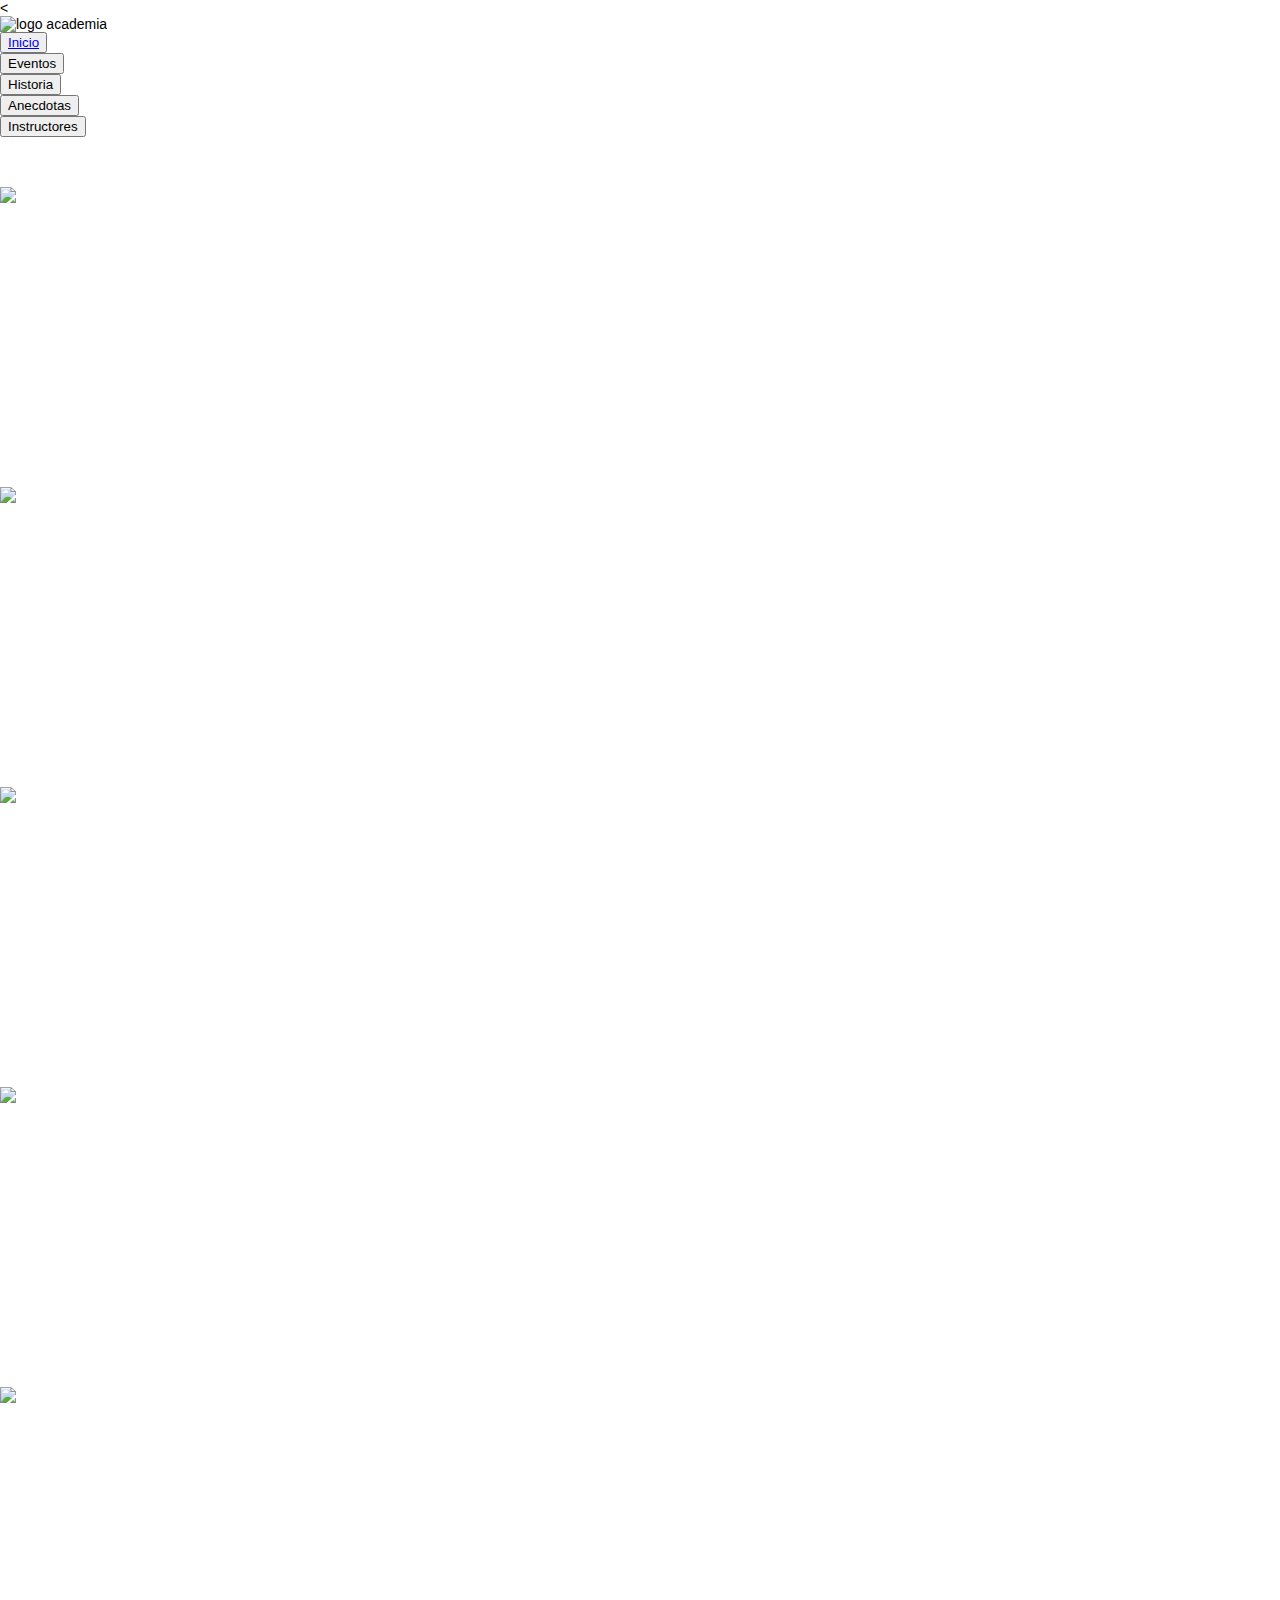
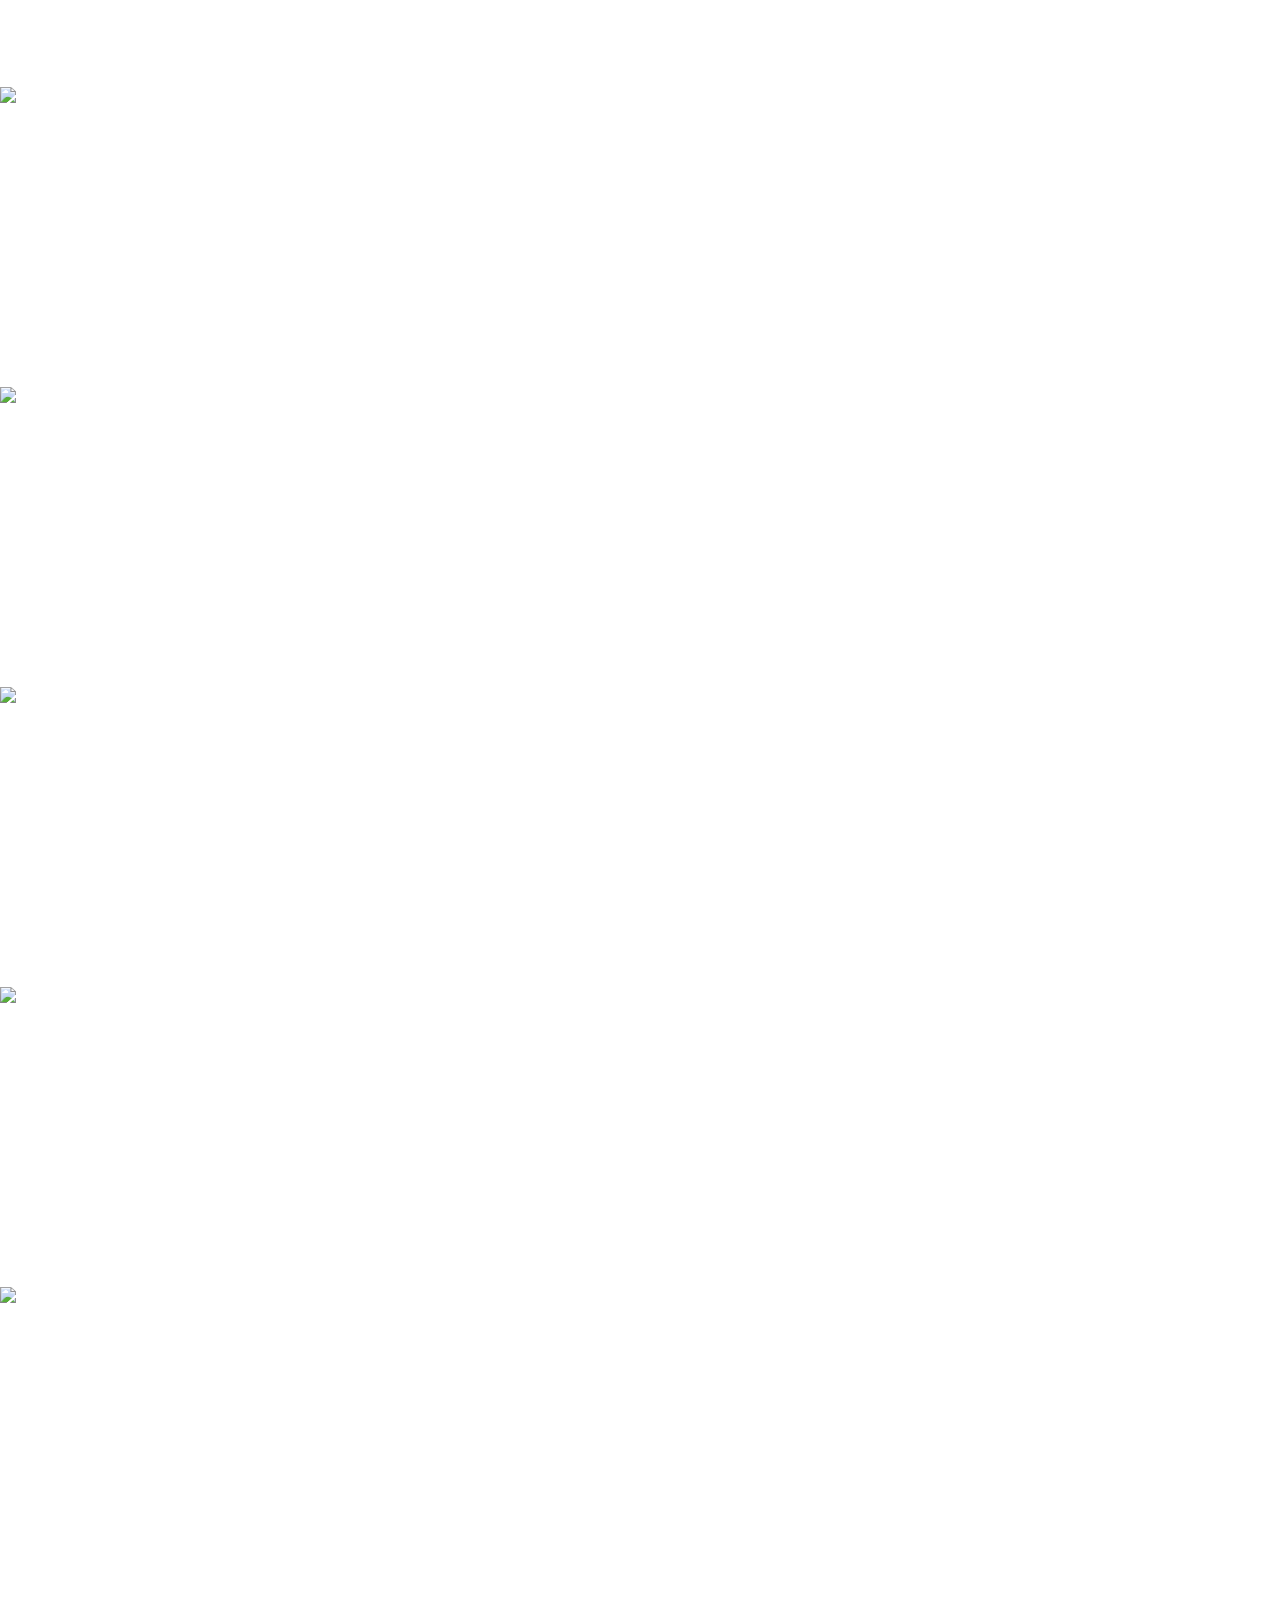
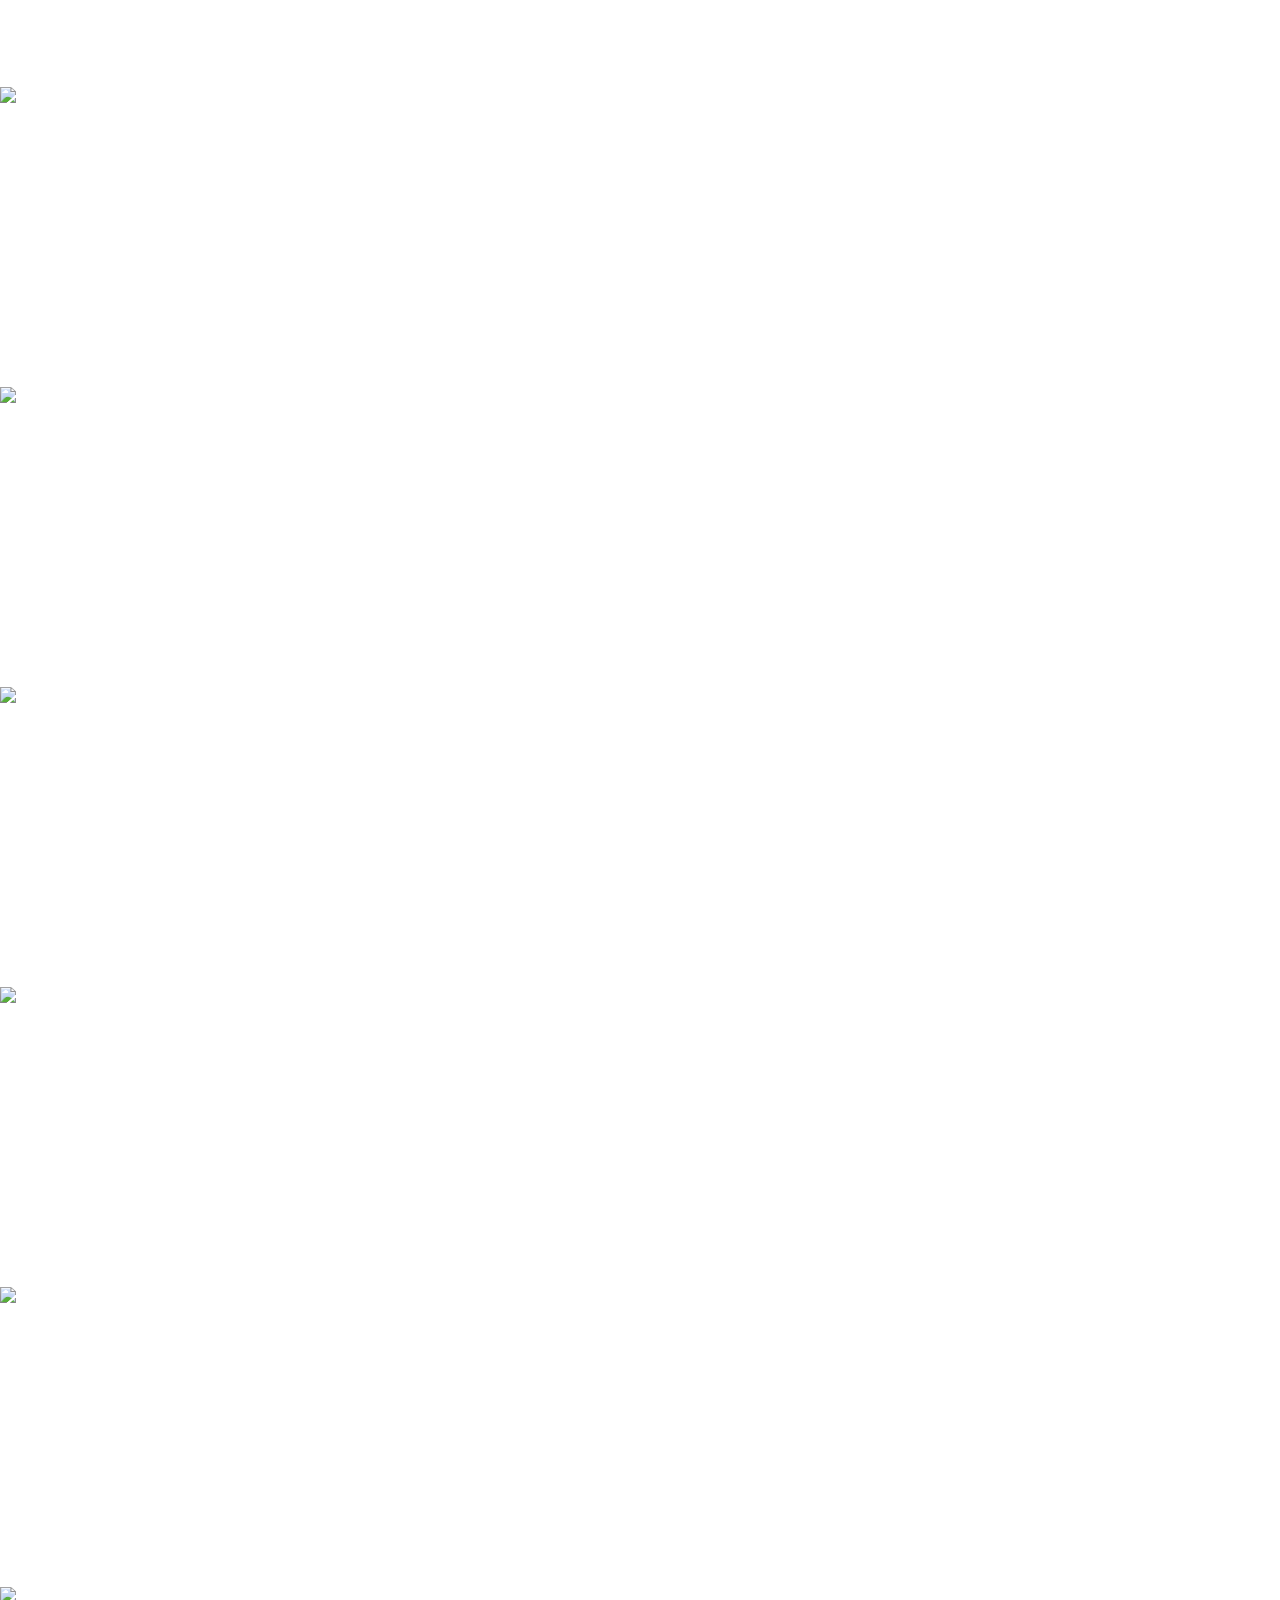
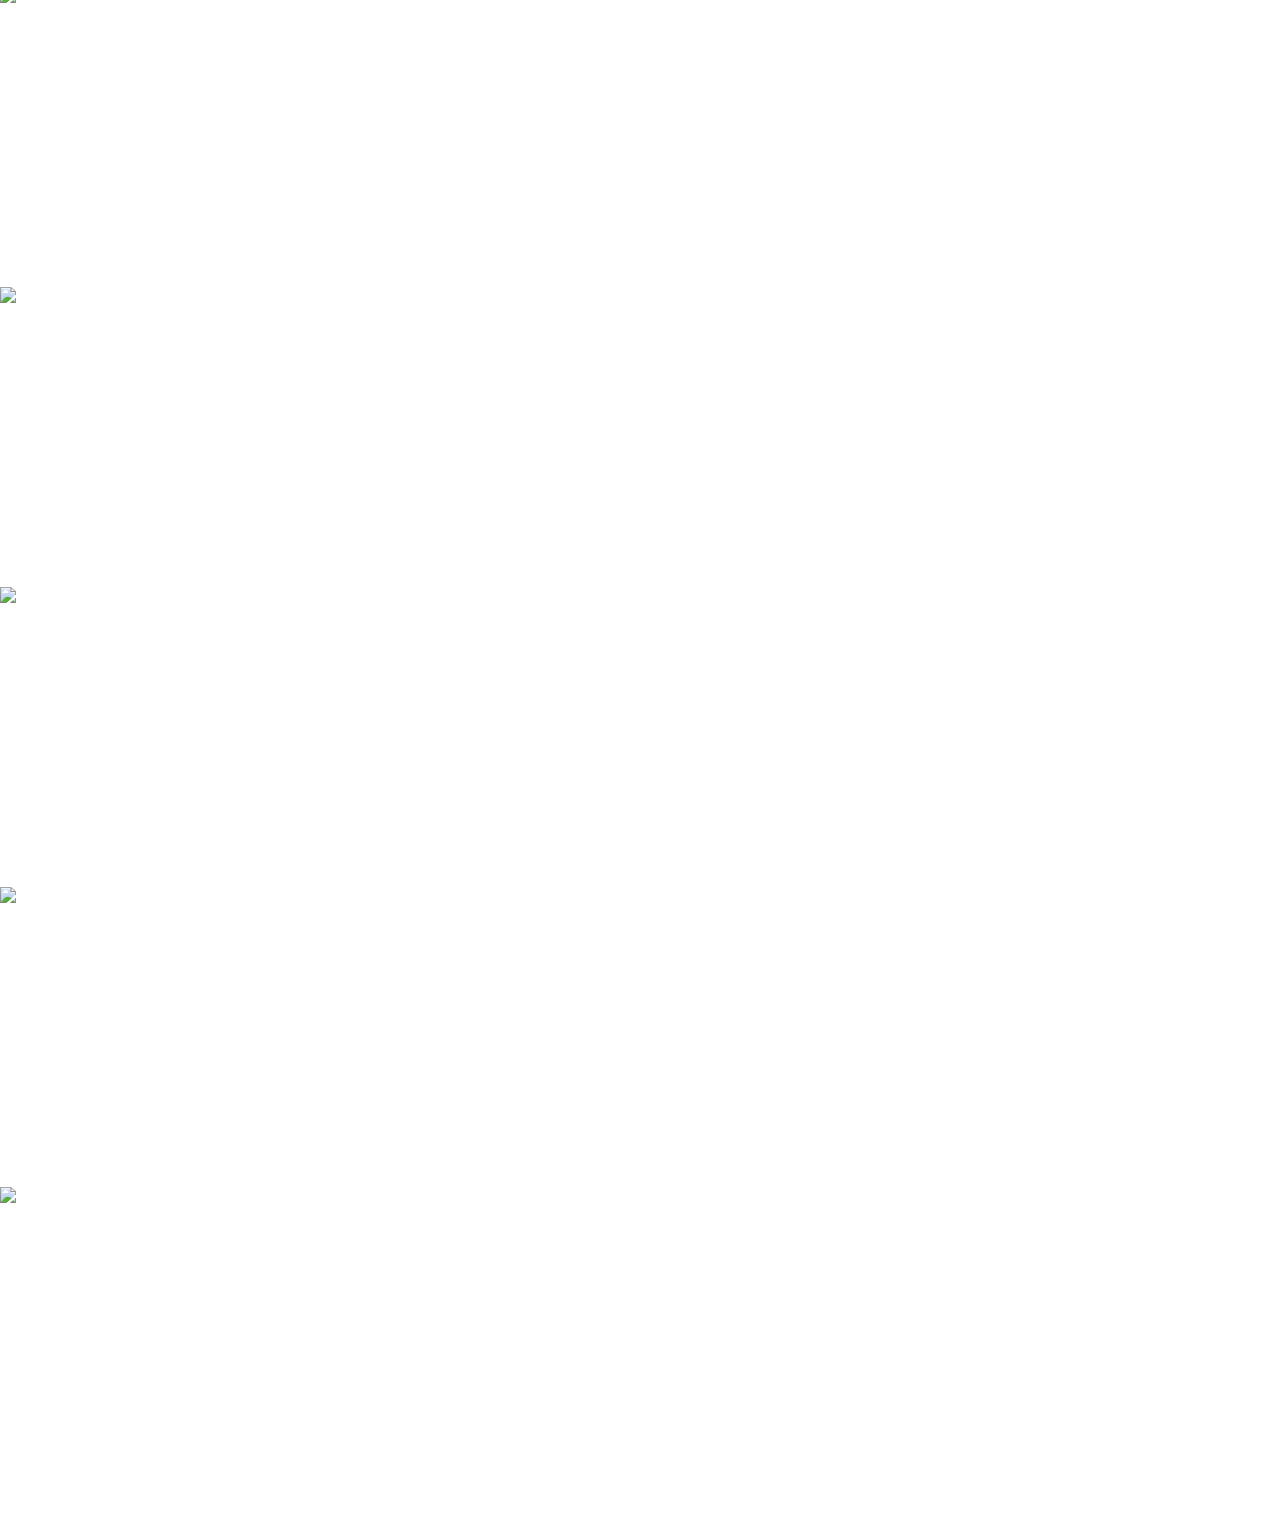
==== index/galeria.html @ e974c28f "primer commit" ====
<!DOCTYPE html>
<html lang="en">

<head>
    <meta charset="utf-8" />
  < <meta name="viewport" content="width=device-width, initial-scale=1, minimum-scale=1, maximum-scale=1" />
  
  <title>Martell Studio</title>
  <link rel="stylesheet" href="/academia/styles/style.css">
  <link rel="shortcut icon" type="image/x-ico" href="/academia/icinos/logo.png">

  <link rel="stylesheet" href="/academia/styles/swiper-bundle.min.css">

  <style>
    html,
    body {
      position: relative;
      height: 100%;
    }

    body {
     
      font-family: Helvetica Neue, Helvetica, Arial, sans-serif;
      font-size: 14px;
      color: #000;
      margin: 0;
      padding: 0;
    }

    .swiper {
      width: 100%;
      padding-top: 50px;
      padding-bottom: 50px;
    }

    .swiper-slide {
      background-position: center;
      background-size: cover;
      width: 300px;
      height: 300px;
    }

    .swiper-slide img {
      display: block;
      width: 100%;
    }
  </style>
</head> 
<header>
          <div class="inicio">
      
          <img class="logo" src="/academia/icinos/logo.png" alt="logo academia">
              <div class="boton">		
              <button class="home"  >
                  <a  href="index.html">
                  Inicio  
                  </a>
              </button>
              <span></span>
              <span></span>
              </div>
          </div>
      

      <nav class="barraNavegacion">
          <div class="navegador" >
              <div class= "outer contacto">

              <a class="contacto" href="galeria.html">
                  <button>
                      Eventos
                  </button>
                  </a>
                  <span></span>
                  <span></span>

              </div>
          
              
          <div class="outer historia ">
              <a class="Historia" href="historia.html">
                <button>
                  Historia
                </button>
                </a>
                <span></span>
                <span></span>
              
          </div>
              <div class="outer anecdotas">
              <a href="anecdotas.html">
                  <button>
                      Anecdotas
                  </button>
                  </a>
                  <span></span>
                  <span></span>
              
              </div>
          <div class="outer instructores">
              <a href="instructores.html">
                  <button>
                      Instructores
                  </button>
              </a>
                  <span></span>
                  <span></span>
              
              </div>
          </div>

      

  </nav>
</header>

<body>
  <!-- Swiper -->
  <div class="swiper mySwiper">
    <div class="swiper-wrapper">
      <div class="swiper-slide">
        <img src="/academia/imagenes/evento/academia20.jpg" />
      </div>
      <div class="swiper-slide">
        <img src="/academia/imagenes/evento/academia11.jpg" />
      </div>
      <div class="swiper-slide">
        <img src="/academia/imagenes/evento/academia13.jpg" />
      </div>
      <div class="swiper-slide">
        <img src="/academia/imagenes/evento/academia14.jpg" />
      </div>
      <div class="swiper-slide">
        <img src="/academia/imagenes/evento/academia12.jpg" />
      </div>
      <div class="swiper-slide">
        <img src="/academia/imagenes/evento/academia15.jpg" />
      </div>
      <div class="swiper-slide">
        <img src="/academia/imagenes/evento/academia16.jpg" />
      </div>
      <div class="swiper-slide">
        <img src="/academia/imagenes/evento/academia17.jpg" />
      </div>
      <div class="swiper-slide">
        <img src="/academia/imagenes/evento/academia18.jpg" />
      </div>
      <div class="swiper-slide">
        <img src="/academia/imagenes/evento/academia19.jpg" />
      </div>
    </div>
    <div class="swiper-pagination"></div>
  </div>

  <div>
    <div class="swiper mySwiper">
        <div class="swiper-wrapper">
          <div class="swiper-slide">
            <img src="/academia/imagenes/evento/academia1.jpg" />
          </div>
          <div class="swiper-slide">
            <img src="/academia/imagenes/evento/academia 2.jpg" />
          </div>
          <div class="swiper-slide">
            <img src="/academia/imagenes/evento/academia3.jpg" />
          </div>
          <div class="swiper-slide">
            <img src="/academia/imagenes/evento/academia4.jpg" />
          </div>
          <div class="swiper-slide">
            <img src="/academia/imagenes/evento/academia5.jpg" />
          </div>
          <div class="swiper-slide">
            <img src="/academia/imagenes/evento/academia6.jpg" />
          </div>
          <div class="swiper-slide">
            <img src="/academia/imagenes/evento/academia7.jpg" />
          </div>
          <div class="swiper-slide">
            <img src="/academia/imagenes/evento/academia8.jpg" />
          </div>
          <div class="swiper-slide">
            <img src="/academia/imagenes/evento/academia9.jpg" />
          </div>
          <div class="swiper-slide">
            <img src="/academia/imagenes/evento/academia10.jpg" />
          </div>
        </div>
        <div class="swiper-pagination"></div>
      </div>
  </div>

  <!-- Swiper JS -->
  <script src="/academia/js/swiper-bundle.min.js"></script>

  <!-- Initialize Swiper -->
  <script>
    var swiper = new Swiper(".mySwiper", {
      effect: "coverflow",
      grabCursor: true,
      centeredSlides: true,
      slidesPerView: "auto",
      coverflowEffect: {
        rotate: 50,
        stretch: 0,
        depth: 100,
        modifier: 1,
        slideShadows: true,
      },
      pagination: {
        el: ".swiper-pagination",
      },
    });
  </script>
</body>

</html>
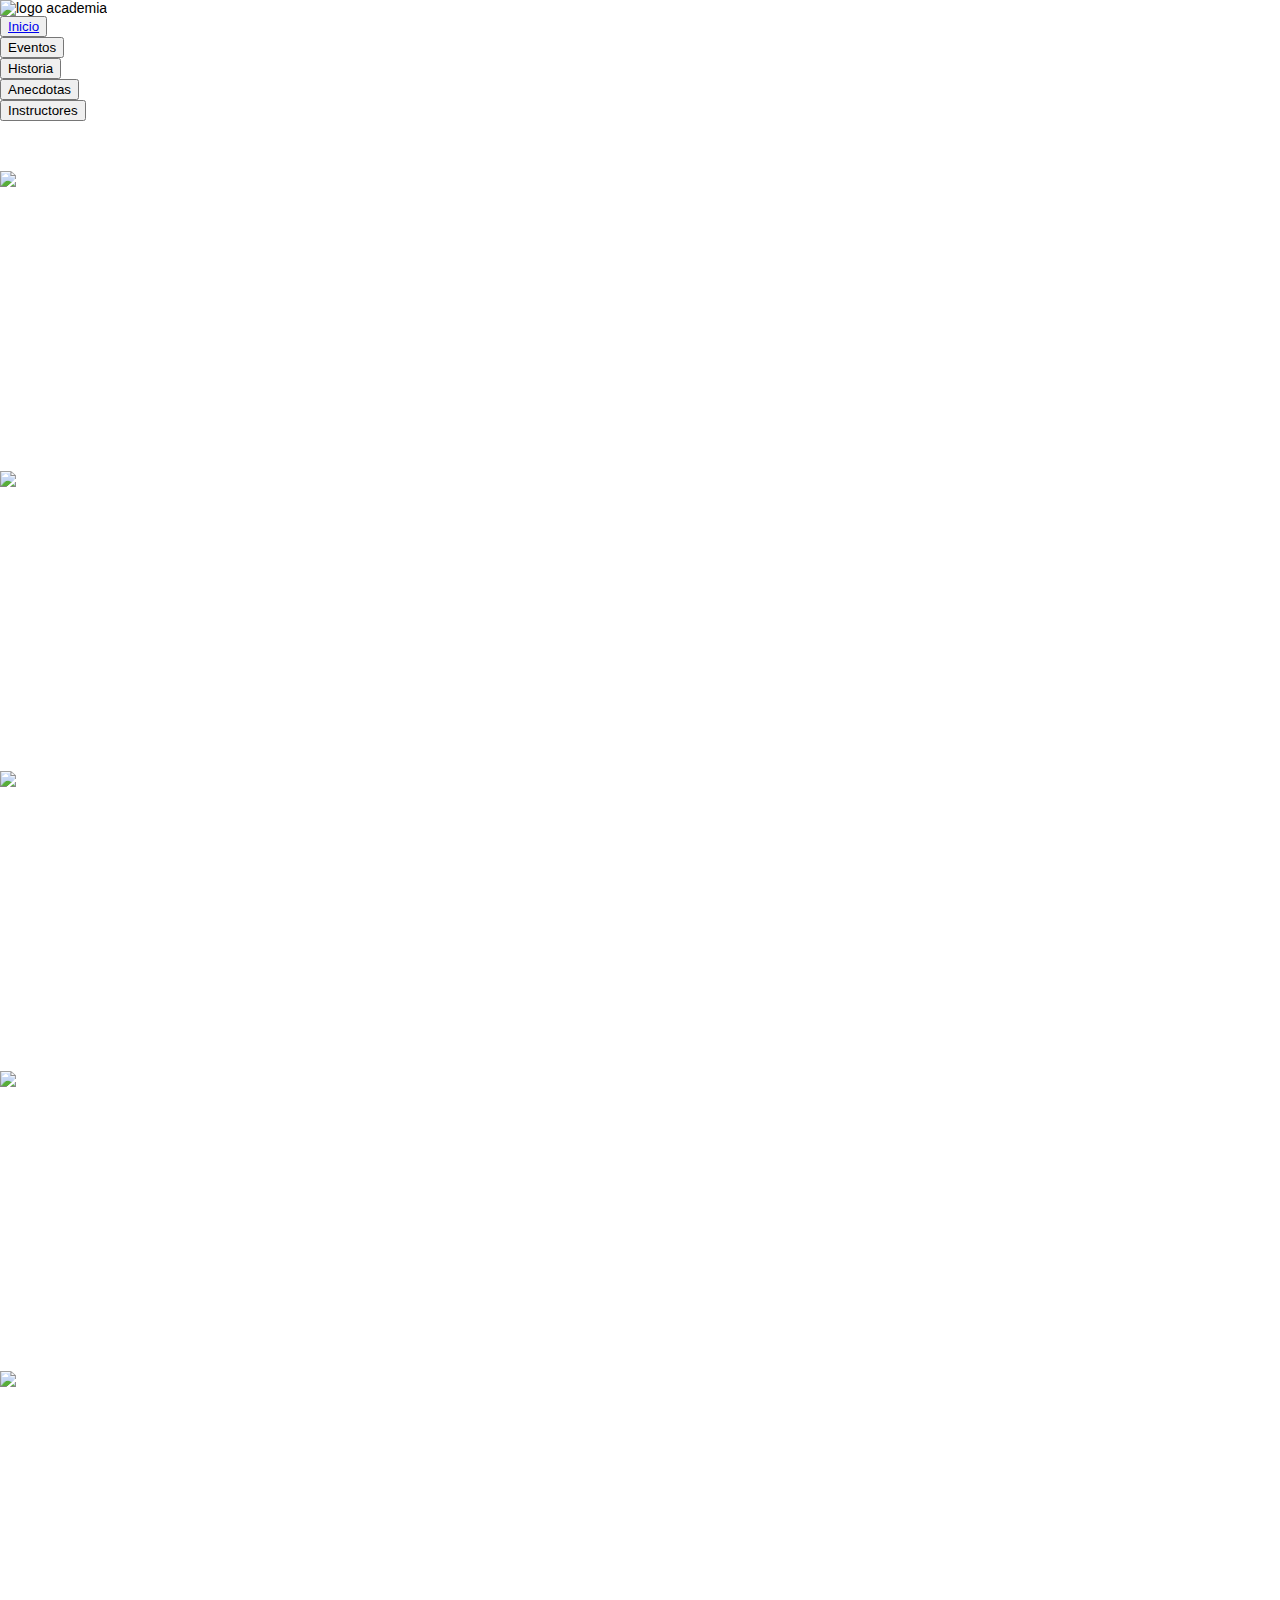
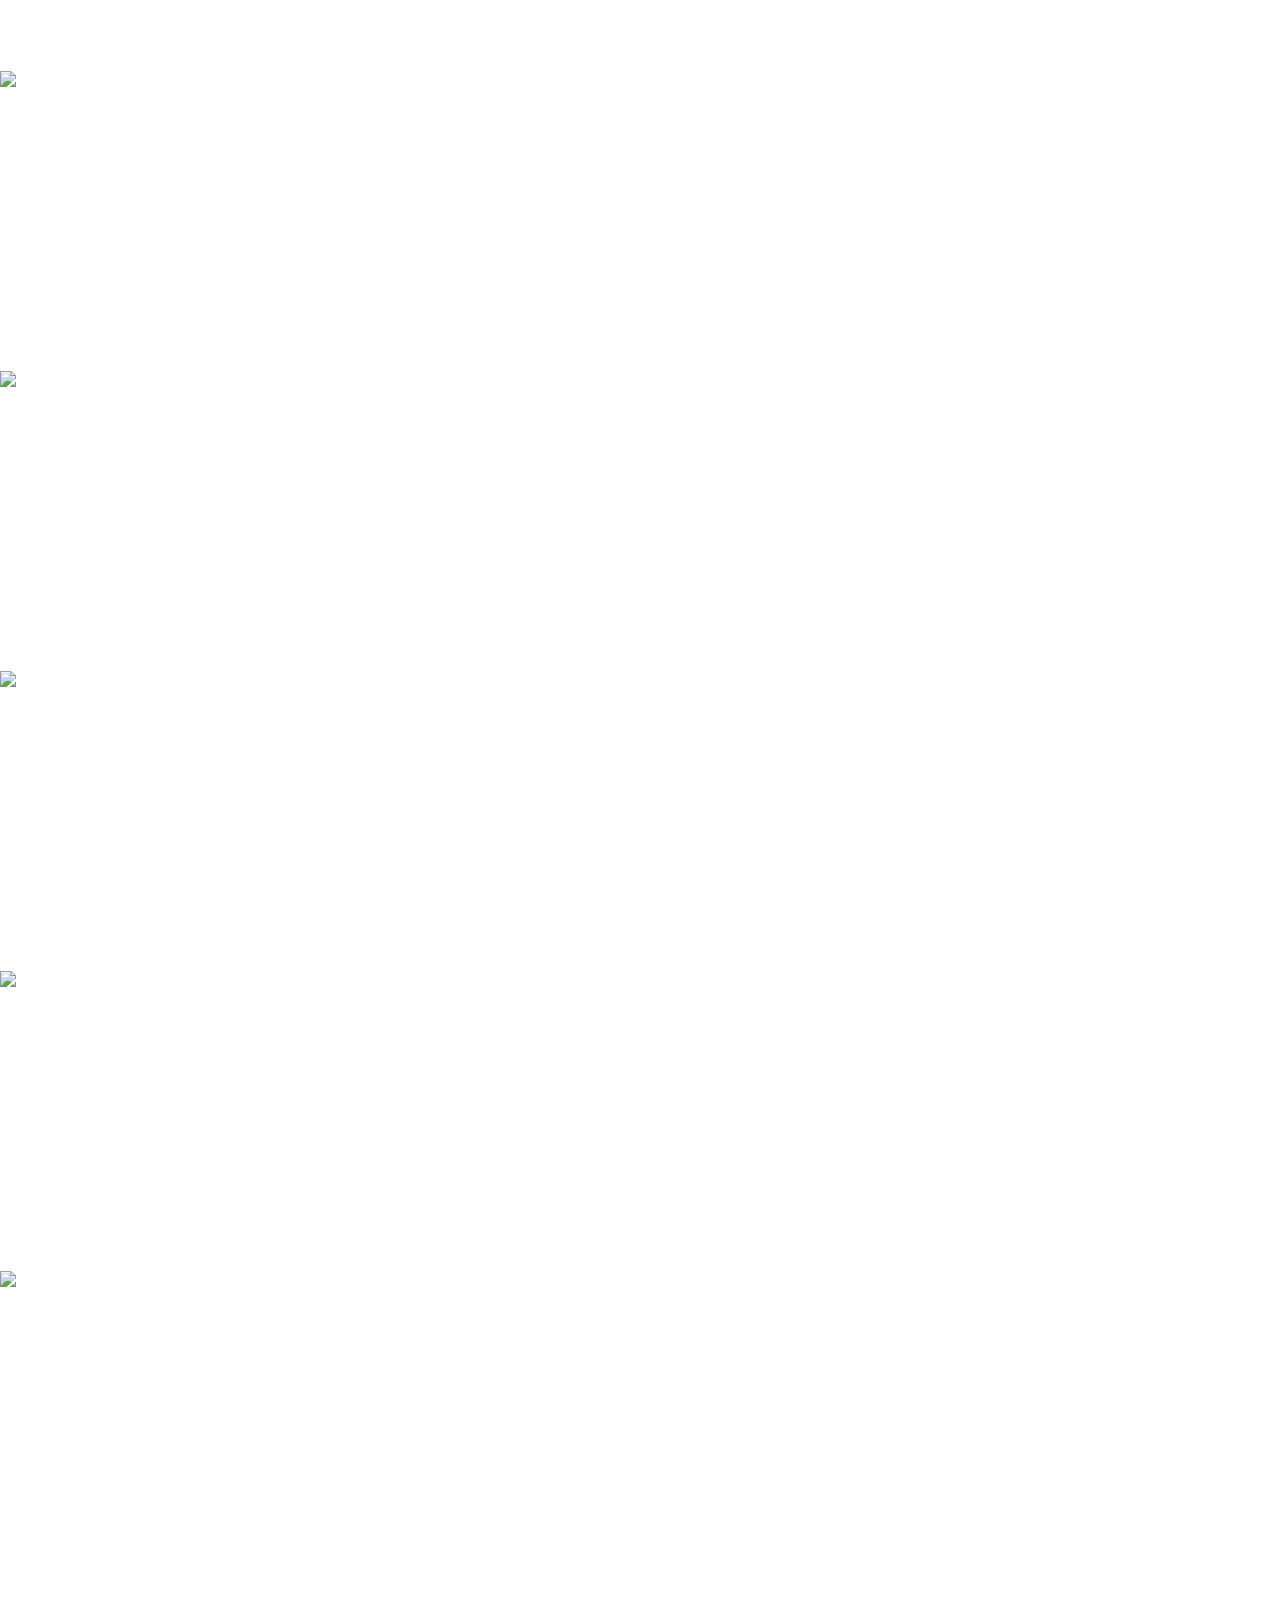
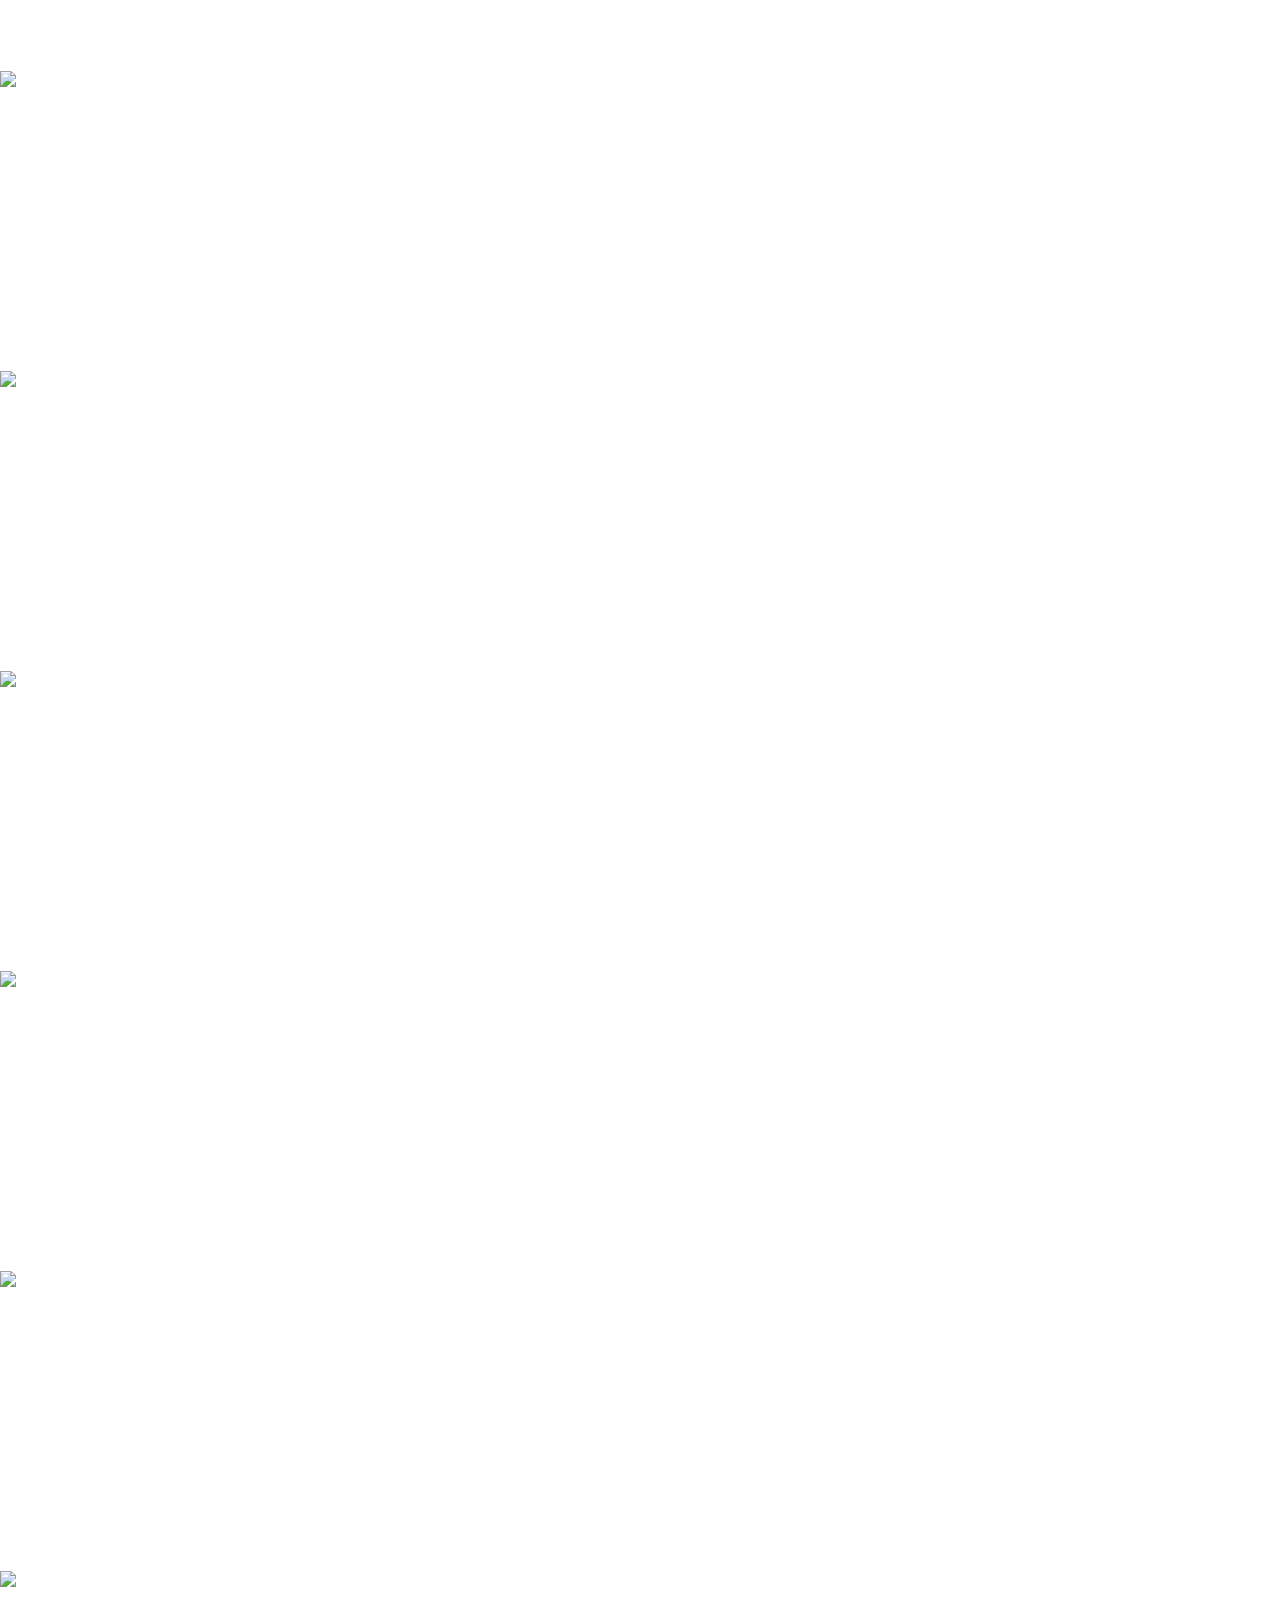
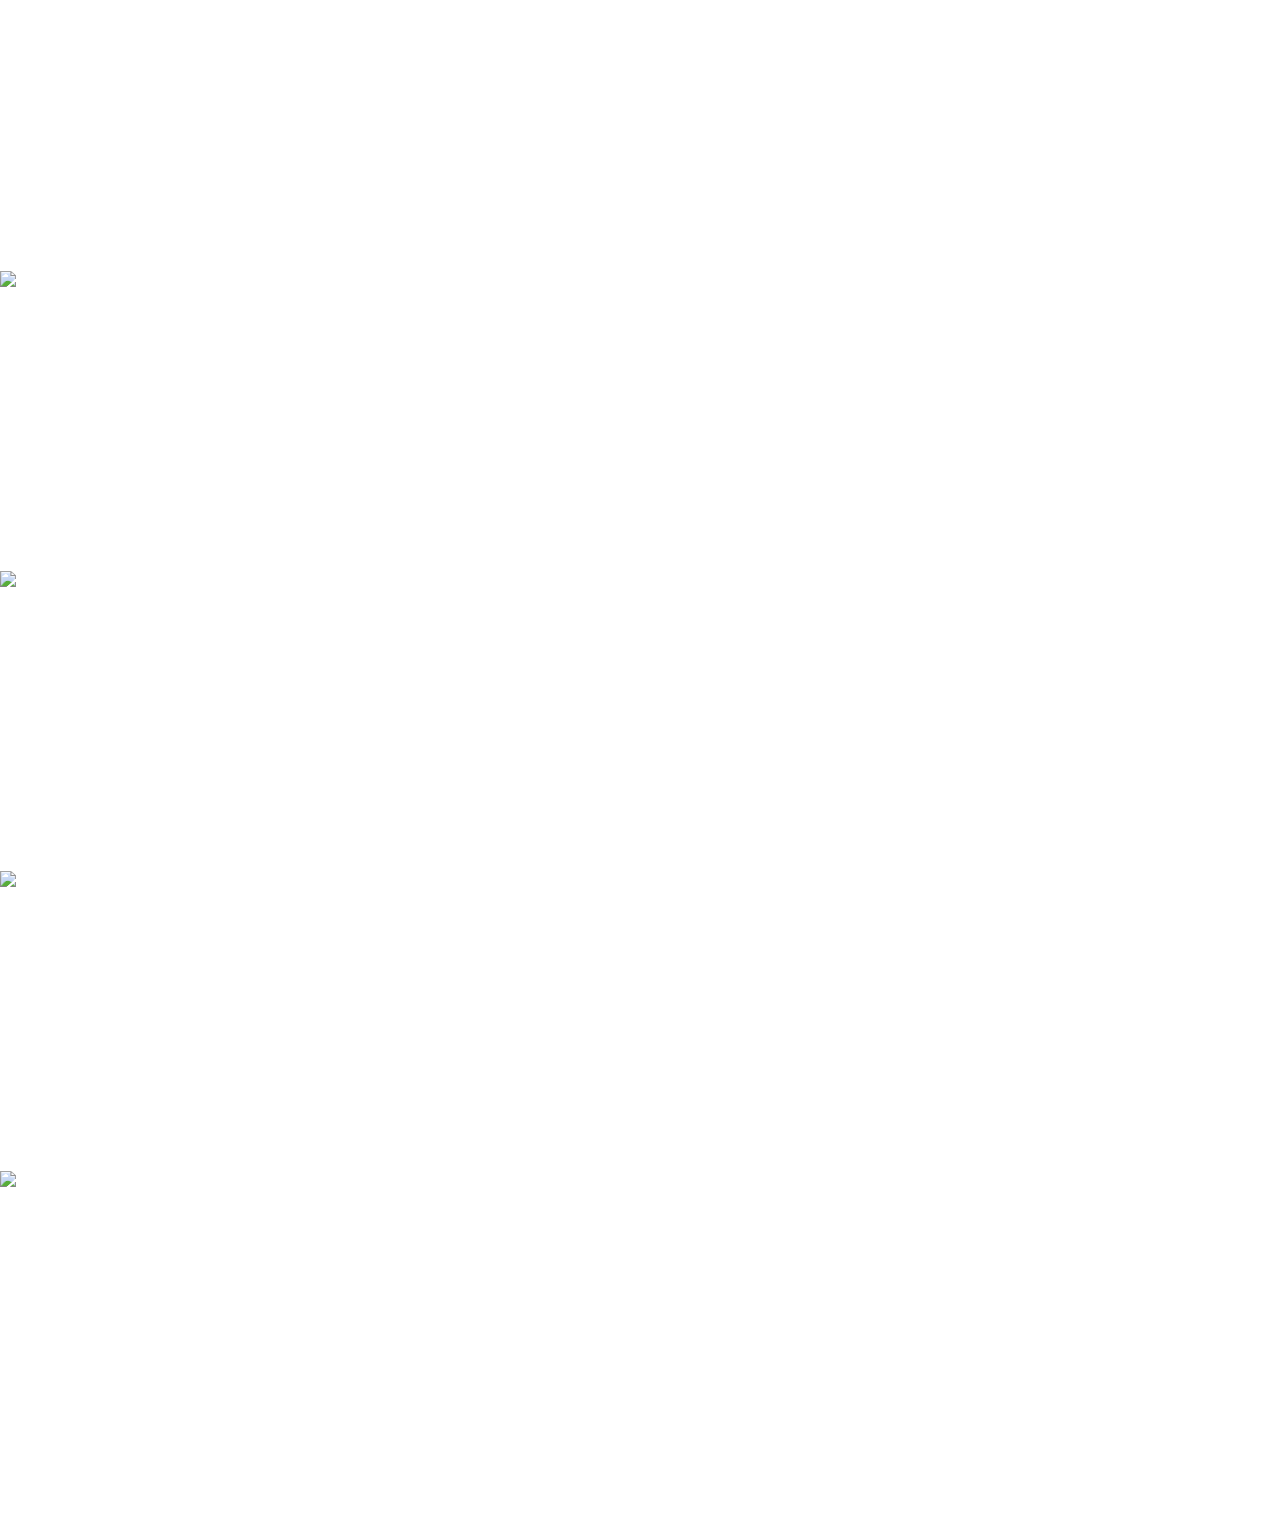
==== commit baa5b9d2: "actualizacion" ====
--- a/index/galeria.html
+++ b/index/galeria.html
@@ -3,7 +3,7 @@
 
 <head>
     <meta charset="utf-8" />
-  < <meta name="viewport" content="width=device-width, initial-scale=1, minimum-scale=1, maximum-scale=1" />
+   <meta name="viewport" content="width=device-width, initial-scale=1, minimum-scale=1, maximum-scale=1" />
   
   <title>Martell Studio</title>
   <link rel="stylesheet" href="/academia/styles/style.css">
